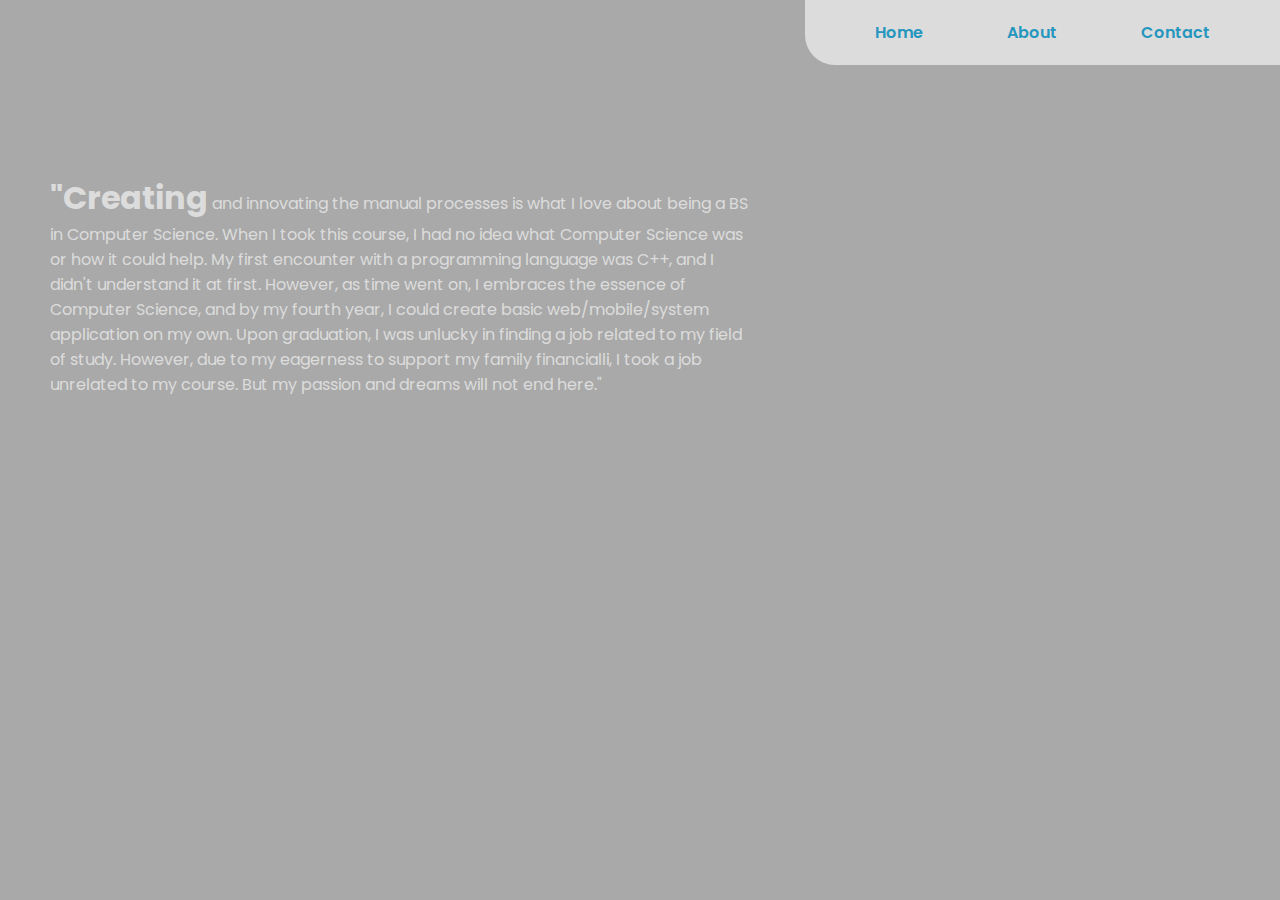
==== about-me.html @ 516463ed "Add files via upload" ====
<!DOCTYPE html>
<html lang="en">
<head>
  <meta charset="UTF-8">
  <meta http-equiv="X-UA-Compatible" content="IE=edge">
  <meta name="viewport" content="width=device-width, initial-scale=1.0">
  <link rel="stylesheet" href="css/style2.css">
  <title>About us</title>
</head>
<body>
  <div class="header">
    <nav>
      <h1 class="logo"></h1>
      <div class="nav-links">
        <ul id="MenuItems">
          <li><a href="index.html">Home</a></li>
          <li><a href="about-me.html">About</a></li>
          <li><a href="contact.html">Contact</a></li>
        </ul>
        <img src="img/menu.png" alt="" class="menu" onclick="menutoggle()">
      </div>
    </nav>
   <div class="row">
      <div class="left-col">
      <img src="" alt="" style="transform: scaleX(-1);">
      <p><font size="6"><b>"Creating</b></font> and innovating the manual processes is what I love about being a BS in Computer Science. When I took this course,
	I had no idea what Computer Science was or how it could help. My first encounter with a programming language was C++, and I didn't understand
	it at first. However, as time went on, I embraces the essence of Computer Science, and by my fourth year, I could create basic web/mobile/system application
	on my own. Upon graduation, I was unlucky in finding a job related to my field of study. However, due to my eagerness to support my family financialli,
	I took a job unrelated to my course. But my passion and dreams will not end here."
      </p>
    </div>
  </div>
</body>
<script>
  var MenuItems = document.getElementById("MenuItems");

  MenuItems.style.maxHeight = "200px";

  function menutoggle(){
    if(MenuItems.style.maxHeight == "0px")
    {
      MenuItems.style.maxHeight = "200px"
    }
    else
    {
      MenuItems.style.maxHeight = "0px"
    }
  }

</script>
</html>
---- css/style2.css ----
@import url('https://fonts.googleapis.com/css2?family=Poppins:ital,wght@0,300;0,400;0,600;0,700;0,900;1,500&display=swap');
*{
  margin: 0;
  padding: 0;
  box-sizing: border-box;
  font-family: 'Poppins', sans-serif;
  color: #dcdcdc;
}
.header{
  background-color: darkgrey;
  width: 100%;
  min-height: 100vh;  
  background-position: center;
  background-size: cover;
  background-attachment: fixed;
  position: relative;
}
.logo{
  letter-spacing: 2px;
  font-size: 30px;
  margin: 0 8%;
  position: relative;
}
.logo::after{
  content: '';
  position: absolute;
  width: 100%;
  height: 3px;
  background: #dcdcdc;
  bottom: 0;
  left: 0;
  border-radius: 50%;
} 
/* navigations  */
nav{
  display: flex;
  align-items: center;
  justify-content: space-between;
}
.nav-links{
  background: #dcdcdc;
  padding: 10px 30px;
  text-align: right;
  border-bottom-left-radius: 30px;
}
nav ul li{
  display: inline-block;
  padding: 10px 30px;
}
nav ul li a{
  color: #2596be;
  text-decoration: none;
  margin: 0 10px;
  font-weight: 600;
  position: relative;
}
nav ul li a::after{
  content: '';
  position: absolute;
  height: 2px;
  width: 0%;
  background:#e58346;
  bottom: 0;
  left: 0;
  transition: width 0.5s;
}
nav ul li a:hover:after{
  width: 100%;
}
.row{
  display: flex;
  flex-wrap: wrap;
  margin-top: 5%;
  justify-content: space-between;
}
.right-col{
  flex-basis: 40%;
  min-width: 300px;
  margin-bottom: 30px;
}
.left-col{
  flex-basis: 55%;
  margin-left: 50px;
}
.left-col img{
  width: 350px;
  border-radius: 50%;
  object-fit: fill;
  margin-left: 50px;
}
.left-col h1{
  font-size: 65px;
  font-weight: 600;
}
.left-col p{
  color: #dcdcdc;
  margin: 20px 0 50px;
}
.menu{
  width: 40px;
  display: none;
}
@media only screen and (max-width:800px){
  .nav-links ul {
    position: absolute;
    top: 70px;
    left: 0;
    background: #333;
    width: 100%;
    overflow: hidden;
    transition: max-height 0.5s;
  }
  .nav-links ul li{
    display: block;
    margin-right: 50px;
    margin-top: 10px;
    margin-bottom: 10px;
  }
  .nav-links ul li a{
    color: #fff;
  }
  .menu{
    display: block;
    cursor: pointer;
  }
}
@media only screen and (max-width:600){
  .container{
  min-height: 100px;
  }
}
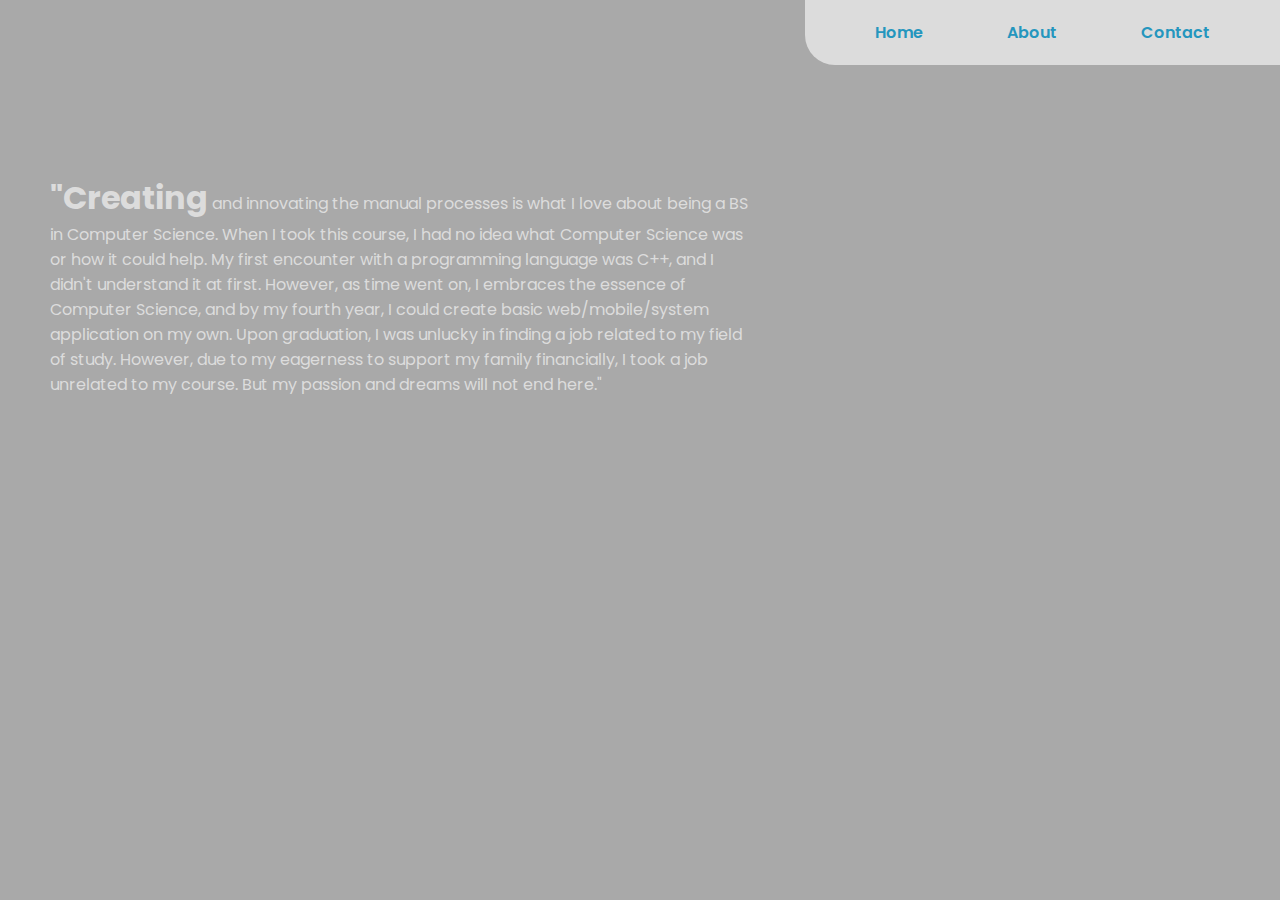
==== commit ca112783: "i correct the spelling of financially" ====
--- a/about-me.html
+++ b/about-me.html
@@ -26,7 +26,7 @@
       <p><font size="6"><b>"Creating</b></font> and innovating the manual processes is what I love about being a BS in Computer Science. When I took this course,
 	I had no idea what Computer Science was or how it could help. My first encounter with a programming language was C++, and I didn't understand
 	it at first. However, as time went on, I embraces the essence of Computer Science, and by my fourth year, I could create basic web/mobile/system application
-	on my own. Upon graduation, I was unlucky in finding a job related to my field of study. However, due to my eagerness to support my family financialli,
+	on my own. Upon graduation, I was unlucky in finding a job related to my field of study. However, due to my eagerness to support my family financially,
 	I took a job unrelated to my course. But my passion and dreams will not end here."
       </p>
     </div>
